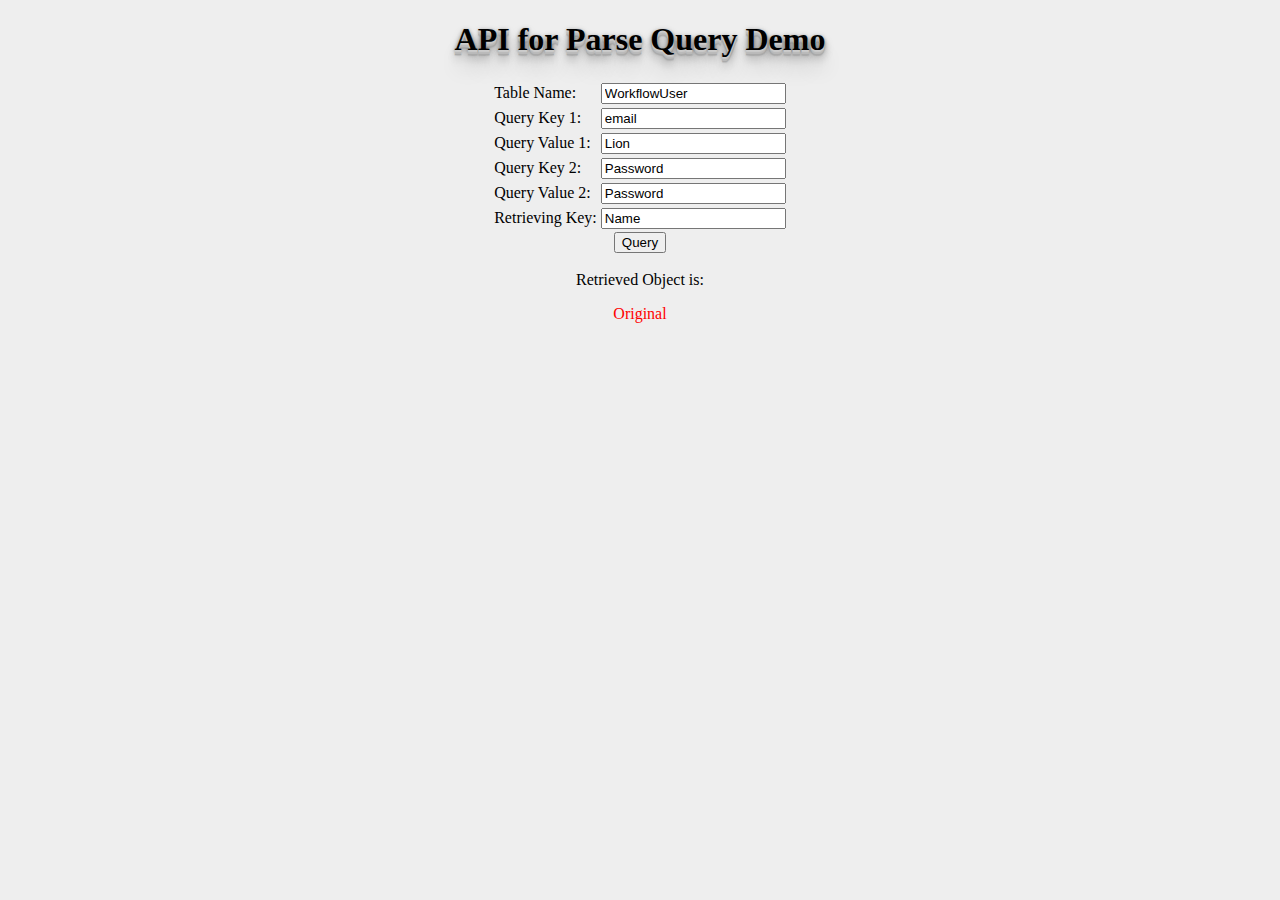
==== demo.html @ 7da1d968 "demo" ====
<!DOCTYPE html>
<html>
<title>API for Parse Query Demo</title> 
<head>
<meta charset="UTF-8">
<link rel="stylesheet" href="css/styles.css" />
<script src="joint.js"></script>
<script src="testscript.js"></script>
<script src="ParseQuery.js"></script>
<script type="text/javascript" src="http://ajax.googleapis.com/ajax/libs/jquery/1.7.2/jquery.min.js"></script>
  <script type="text/javascript" src="http://www.parsecdn.com/js/parse-1.4.2.min.js"></script>
  <script>
function $(element) {
return document.getElementById(element);
}
</script>
</head>        

<body>
<h1>API for Parse Query Demo</h1>
<div id="testobject"></div>
<table id="table1" align="center">
<tr>
<td>Table Name:</td>
<td><input type="text" id="tableName" value="WorkflowUser"></td>
</tr>
<tr>
<td>Query Key 1:</td>
<td><input type="text" id="fieldA" value="email"></td>
</tr>
<tr>
<td>Query Value 1:</td>
<td><input type="text" id="valueA" value="Lion"></td>
</tr>
<tr>
<td>Query Key 2:</td>
<td><input type="text" id="fieldB" value="Password"></td>
</tr>
<tr>
<td>Query Value 2:</td>
<td><input type="text" id="valueB" value="Password"></td>
</tr>
<tr>
<td>Retrieving Key:</td>
<td><input type="text" id="retrieve" value="Name"></td>
</tr>
</table>
<button id="testbutton" onclick="callfunction(
$('tableName').value,
$('fieldA').value,
$('valueA').value,
$('fieldB').value,
$('valueB').value,
$('retrieve').value,
'retrievedText'
)">Query</button><br><br>
Retrieved Object is: <br>
<p id="cssresult"><text id="retrievedText">Original</text></p>
</body>

</html>
---- css/styles.css ----
body {
    background: #eee;
    text-align: center;
    padding: 0 25px;
}

h1 {
  text-shadow: 0 1px 0 #ccc,
               0 2px 0 #c9c9c9,
               0 3px 0 #bbb,
               0 4px 0 #b9b9b9,
               0 5px 0 #aaa,
               0 6px 1px rgba(0,0,0,.1),
               0 0 5px rgba(0,0,0,.1),
               0 1px 3px rgba(0,0,0,.3),
               0 3px 5px rgba(0,0,0,.2),
               0 5px 10px rgba(0,0,0,.25),
               0 10px 10px rgba(0,0,0,.2),
               0 20px 20px rgba(0,0,0,.15);
}

table {
    text-align: left;
    padding: 0 25px;
}
#cssresult {
    color:red;
}
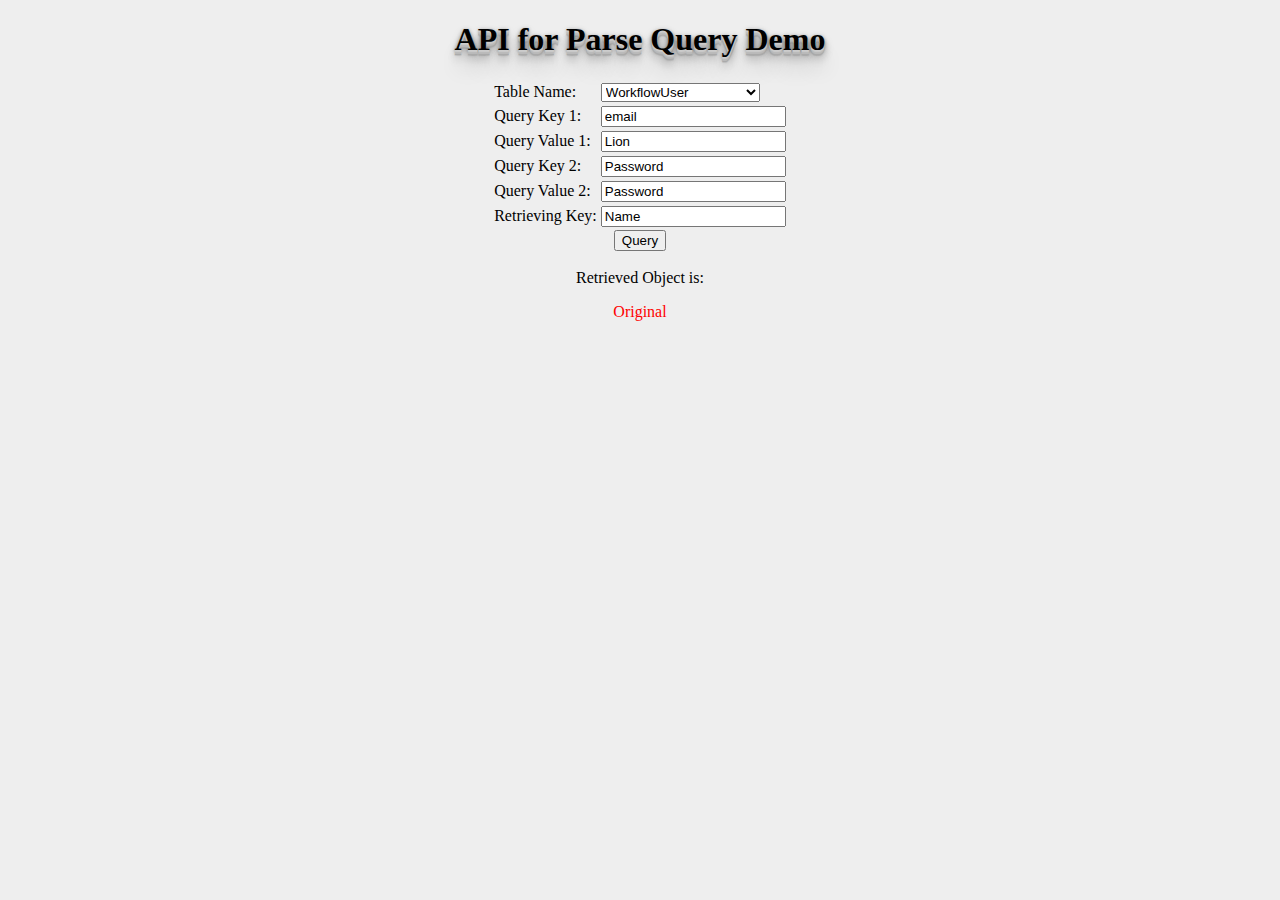
==== commit 7ea49812: "added selection page instead of field" ====
--- a/demo.html
+++ b/demo.html
@@ -22,7 +22,16 @@
 <table id="table1" align="center">
 <tr>
 <td>Table Name:</td>
-<td><input type="text" id="tableName" value="WorkflowUser"></td>
+<td>
+<!-- <input type="text" id="tableName" value="WorkflowUser">
+ --><select id="tableName">
+<option value="WorkflowUser">WorkflowUser</option>
+<option value="WorkflowForm">WorkflowForm</option>
+<option value="WorkflowFormInstance">WorkflowFormInstance</option>
+<option value="WorkflowInstance">WorkflowInstance</option>
+<option value="WorkflowInstance">WorkflowInstanceLog</option>
+</select>
+</td>
 </tr>
 <tr>
 <td>Query Key 1:</td>
